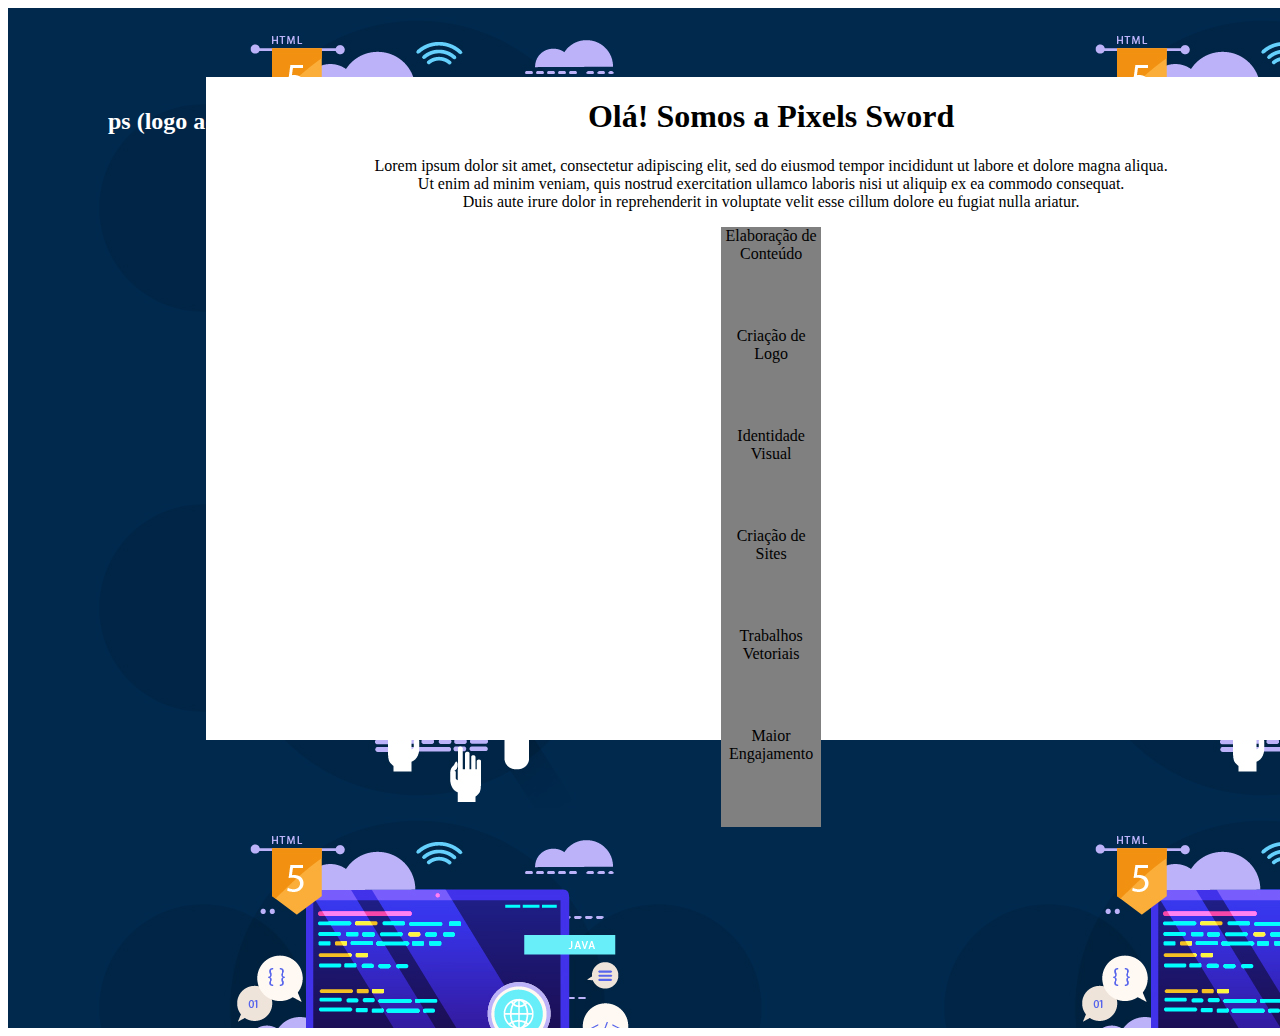
==== telas/home/index.html @ ead88f6b "criando tela home" ====
<html lang="en">
<head>
    <meta charset="UTF-8">
    <meta name="viewport" content="width=device-width, initial-scale=1.0">
    <title>Document</title>
</head>
<body>
    <link rel="stylesheet" href="./styles.css">
    <div id="main">
        <h2 id="logo">ps (logo aqui)</h2>
        <div id="card">
            <h1 id="title">Olá! Somos a Pixels Sword</h1>
            <p id="description">Lorem ipsum dolor sit amet, consectetur adipiscing elit,
                sed do eiusmod tempor incididunt ut labore et dolore
                magna aliqua. <br> Ut enim ad minim veniam, quis nostrud
                exercitation ullamco laboris nisi ut aliquip ex ea
                commodo consequat. <br> Duis aute irure dolor in reprehenderit
                in voluptate velit esse cillum dolore eu fugiat nulla 
                ariatur.
            </p>
            <div class="trabalhos">Elaboração de Conteúdo</div>
            <div class="trabalhos">Criação de Logo</div>
            <div class="trabalhos">Identidade Visual</div>
            <div class="trabalhos">Criação de Sites</div>
            <div class="trabalhos">Trabalhos Vetoriais</div>
            <div class="trabalhos">Maior Engajamento</div>
        </div>
    </div>
</body>
</html>
---- telas/home/styles.css ----
*{
    align-items: center;
    align-self: center;

    
}
#main{
    padding: 100px;
    background: url(./images/Web-Development.jpg);
    align-self: center;
    height: 820px;
    width: 1440px;
    left: -258px;
    top: -375px;
    border-radius: 0px;
    display:table;
}
#main #logo{
    color: white;
}
#main #card{
    position: absolute;
    width: 1130.19px;
    height: 662.94px;
    left: 206px;
    top: 77px;
    background-color: white;
    text-align: center;
    vertical-align:middle;
    display:table-cell;
}
#main #card .trabalhos{
    width: 100px;
    height: 100px;
    left: 100px;
    right: 100px;
    margin: 10px 10px 10px 10px;
    background-color: gray;
    margin: auto;
}
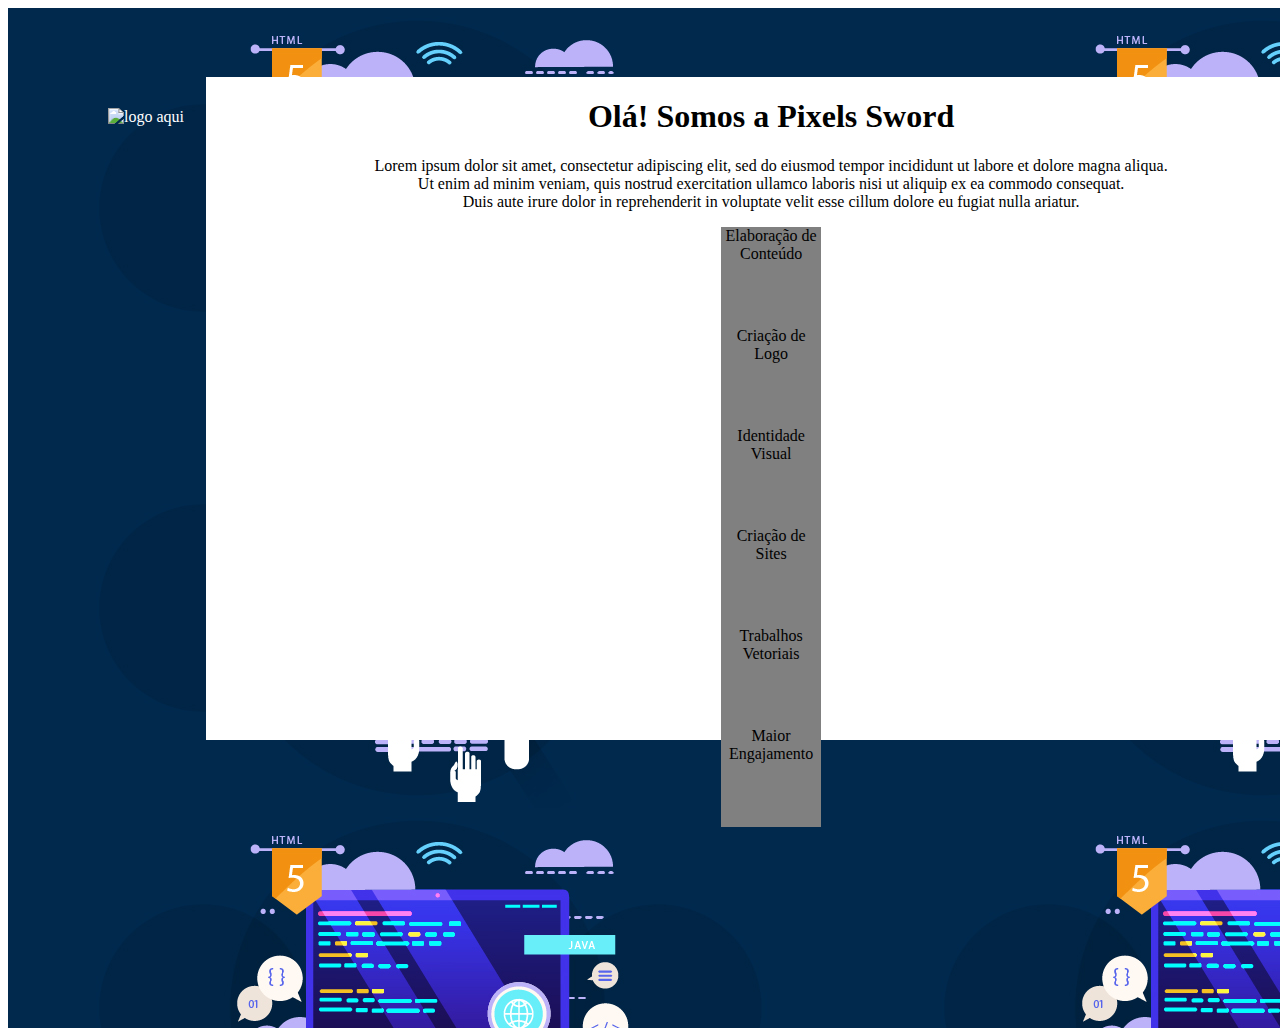
==== commit 212fe968: "criando tela home" ====
--- a/telas/home/index.html
+++ b/telas/home/index.html
@@ -7,7 +7,7 @@
 <body>
     <link rel="stylesheet" href="./styles.css">
     <div id="main">
-        <h2 id="logo">ps (logo aqui)</h2>
+        <img src="./images/logo.png" alt="logo aqui" id="logo">
         <div id="card">
             <h1 id="title">Olá! Somos a Pixels Sword</h1>
             <p id="description">Lorem ipsum dolor sit amet, consectetur adipiscing elit,
--- a/telas/home/styles.css
+++ b/telas/home/styles.css
@@ -2,7 +2,7 @@
     align-items: center;
     align-self: center;
 
-    
+
 }
 #main{
     padding: 100px;
